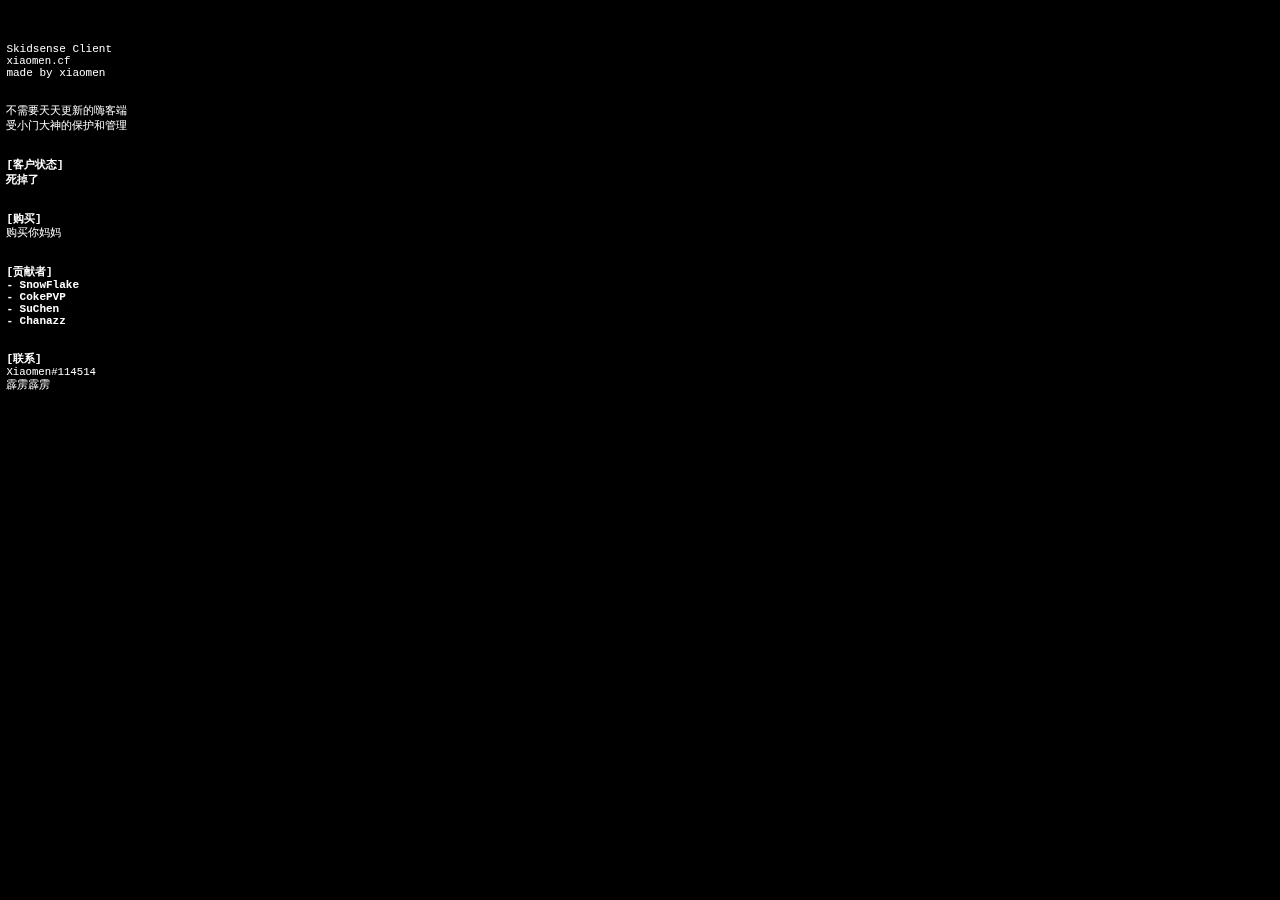
==== index.html @ b562e99d "Update index.html" ====
<!DOCTYPE html>
<head>
   <meta http-equiv="Content-Type" content="text/html; charset=UTF-8">
   <meta name="viewport" content="width=device-width, initial-scale=1">
   <title>Skidsense Client</title>
   <link rel="icon" href="./pastedassets/logo1.png">
   <link rel="stylesheet" href="./pastedassets/styles.css" type="text/css">
   <script src="./pastedassets/f12.js"></script>
   <script src="./pastedassets/rand.js"></script>
   <script src="./pastedassets/volume.js"></script>
   <meta property="og:type" content="website">
   <meta property="og:title" content=">Xiaomen.cf - Skidsense Hacked Client" />
   <meta property="og:description" content="The Official Skidsense Client community website. You can purchase Skidsense here." />
   <meta property="og:url" content="https://minesense.pub/" />
   <meta name="keywords" content="Skidsense, Client, Hacked Client, Leak, Skidsense Client, Hypixel Client, Hypixel, Skid Leak">
   <meta name="author" content="Arithmo">
</head>
<body style="margin: 0">
   <center>
      <div class="video-background" id="video-background" style="background: #000;position: fixed;top: 0;right: 0;bottom: 0;left: 0;z-index: -99;">
         <div class="video-foreground" id="video-foreground">
            <iframe class="iframee" id="iframee" type="text/html" width="100%" height="100%" frameborder="0" allow="autoplay" enablejsapi="1"></iframe>
         </div>
      </div>
   </center>
   <pre>
Skidsense Client
<a href="https://xiaomen.cf/">xiaomen.cf</a>
made by xiaomen


不需要天天更新的嗨客端
受小门大神的保护和管理


<b>[客户状态]</b>
<b>死掉了</b>


<b>[购买]</b>
<a>购买你妈妈</a>


<b>[贡献者]</b>
<b>- SnowFlake</b>
<b>- CokePVP</b>
<b>- SuChen</b>
<b>- Chanazz</b>


<b>[联系]</b>
<a>Xiaomen#114514</a>
<a href="https://space.bilibili.com/402916748" target="_blank">霹雳霹雳</a>
</pre>
   <pre style="visibility: hidden; font-size: 1px;">
Arithmo死妈
美国枪击
Exhibition Cracked
Minesense Cracked   
minesense.pub破解
</pre>

</body>
---- pastedassets/styles.css ----
a {
	text-decoration: none;
	text-shadow: -1px -1px 0 #000, 1px -1px 0 #000, -1px 1px 0 #000, 1px 1px 0 #000;
	font-family: "Courier New", Courier, Monaco;
	font-style: normal;
	font-weight: 500;
	font-size: 8pt;
	z-index: 10;
	color: #FFF;
}

a:hover {
	font-weight: bold;
}

body {
	background-color: #000;
	color: #FFF;
}

pre {
	font-size: 0.6875em;
	font-family: "Courier New", Courier, Monaco;
	padding-top: 2.5%;
	padding-left: 0.5%;
	text-shadow: -1px -1px 0 #000, 1px -1px 0 #000, -1px 1px 0 #000, 1px 1px 0 #000;
}

.video-background {
	background: #000;
	position: fixed;
	top: 0;
	right: 0;
	bottom: 0;
	left: 0;
	z-index: -99;
}

.video-foreground,
.video-background iframe {
    width: 100vw;
    height: 100vh;
    transform: scale(1.055);
	pointer-events: none;
}

.ytplayer {
	pointer-events: none;
}
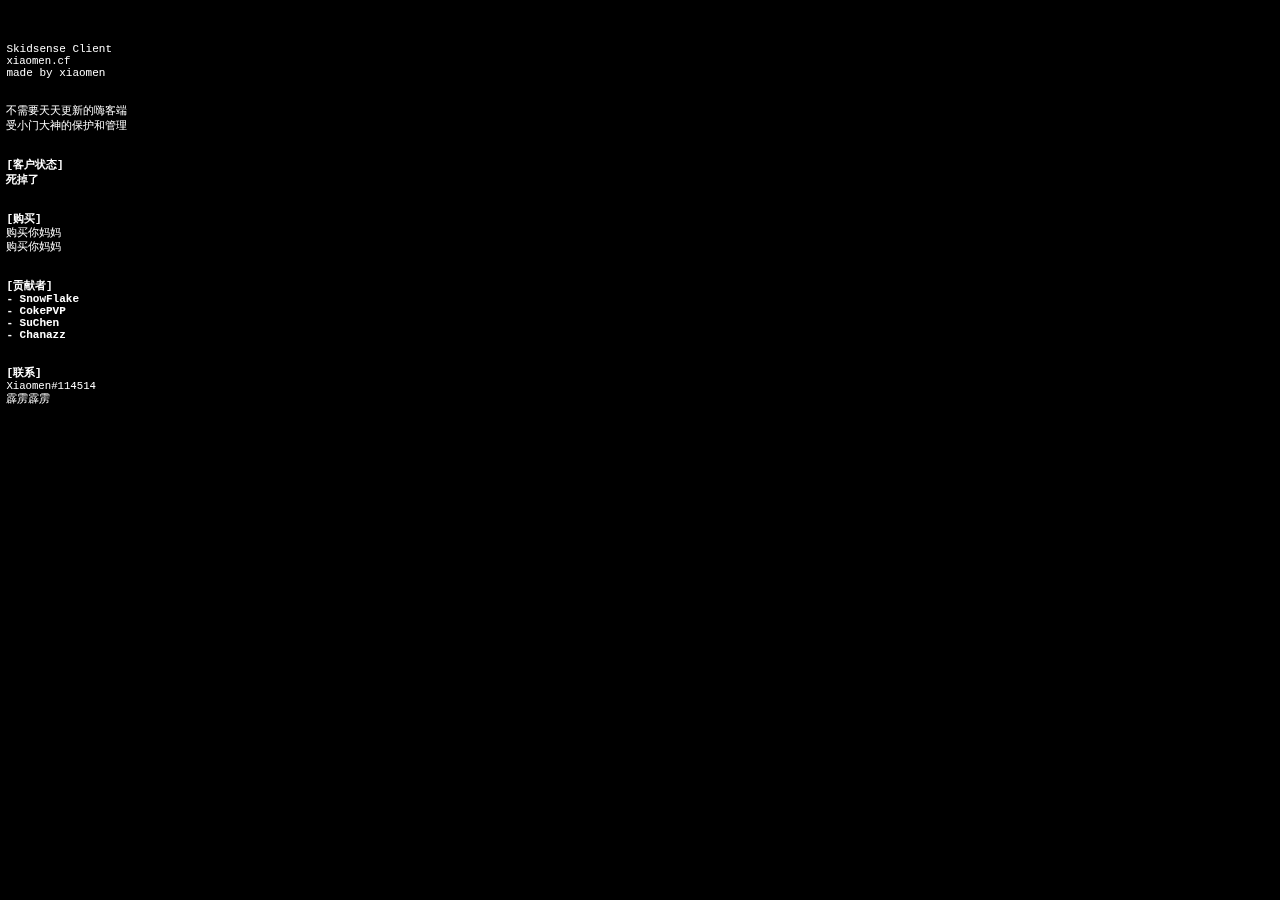
==== commit 914302ff: "Update index.html" ====
--- a/index.html
+++ b/index.html
@@ -38,6 +38,7 @@
 
 
 <b>[购买]</b>
+<a href="https://baike.baidu.com/item/%E5%A6%88%E5%A6%88/35658/">购买你妈妈</a>
 <a>购买你妈妈</a>
 
 
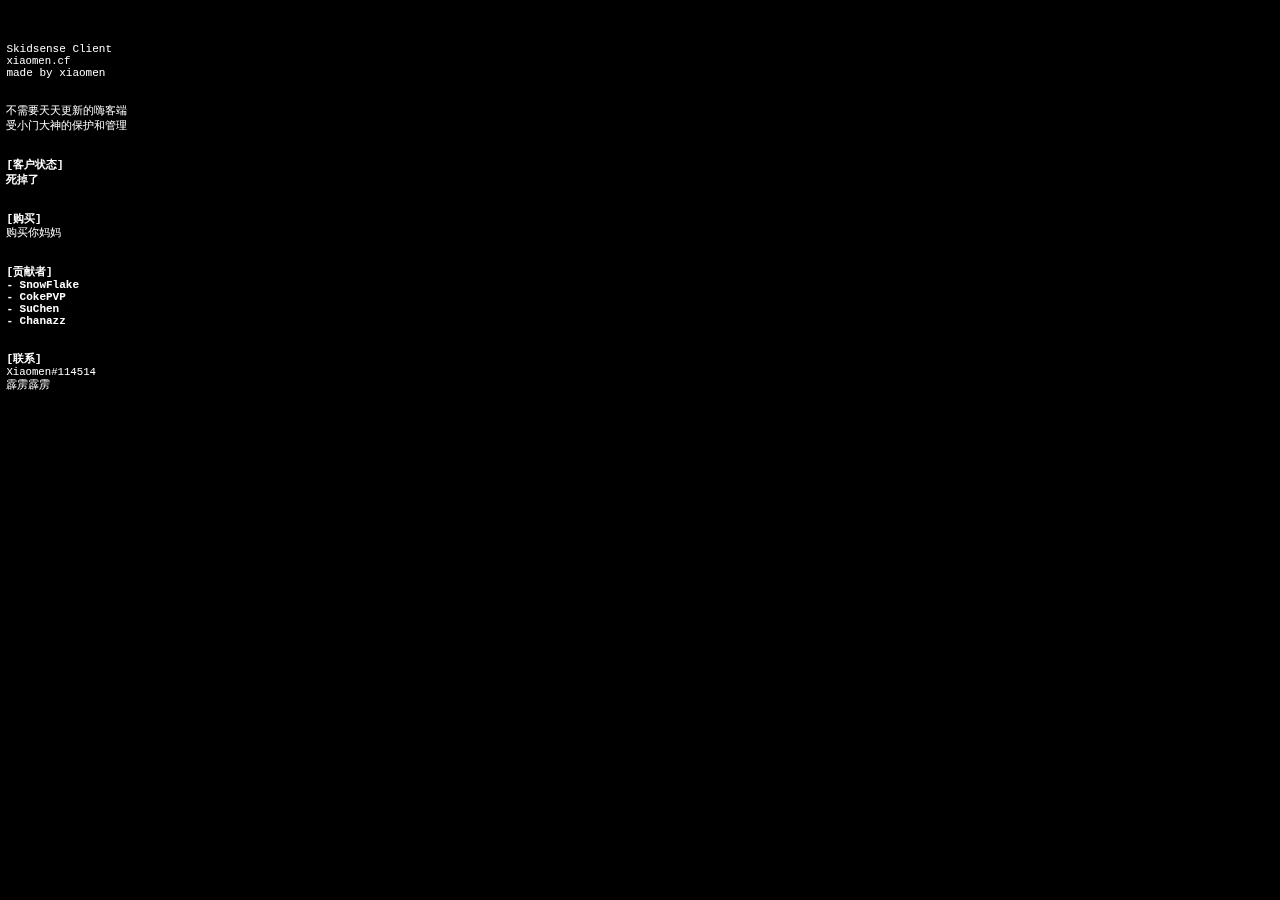
==== commit 2f0def8c: "Update index.html" ====
--- a/index.html
+++ b/index.html
@@ -38,8 +38,7 @@
 
 
 <b>[购买]</b>
-<a href="https://baike.baidu.com/item/%E5%A6%88%E5%A6%88/35658/">购买你妈妈</a>
-<a>购买你妈妈</a>
+<a href="https://baike.baidu.com/item/妈妈/35658">购买你妈妈</a>
 
 
 <b>[贡献者]</b>
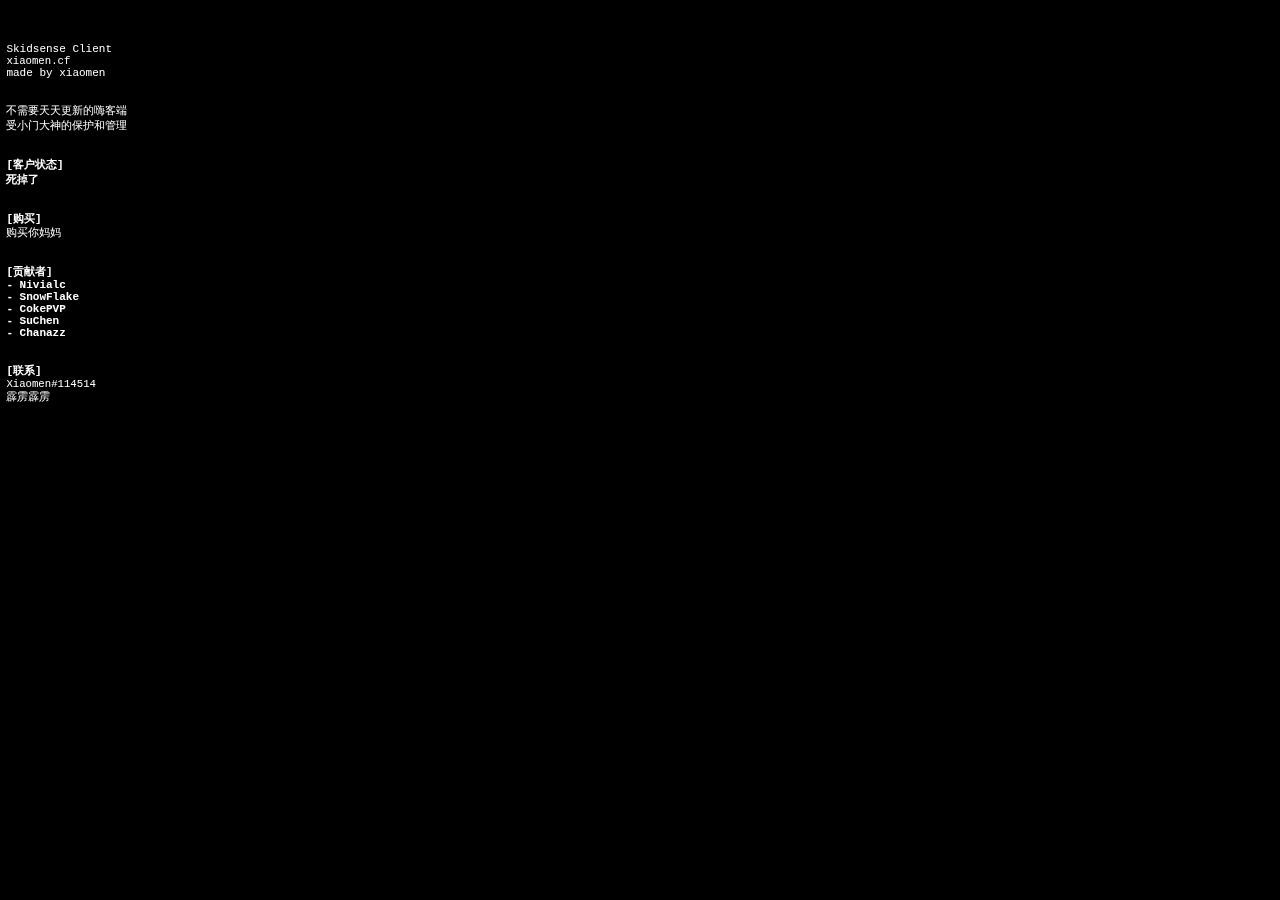
==== commit f02c7b52: "Update index.html" ====
--- a/index.html
+++ b/index.html
@@ -42,6 +42,7 @@
 
 
 <b>[贡献者]</b>
+<b>- Nivialc</b>
 <b>- SnowFlake</b>
 <b>- CokePVP</b>
 <b>- SuChen</b>
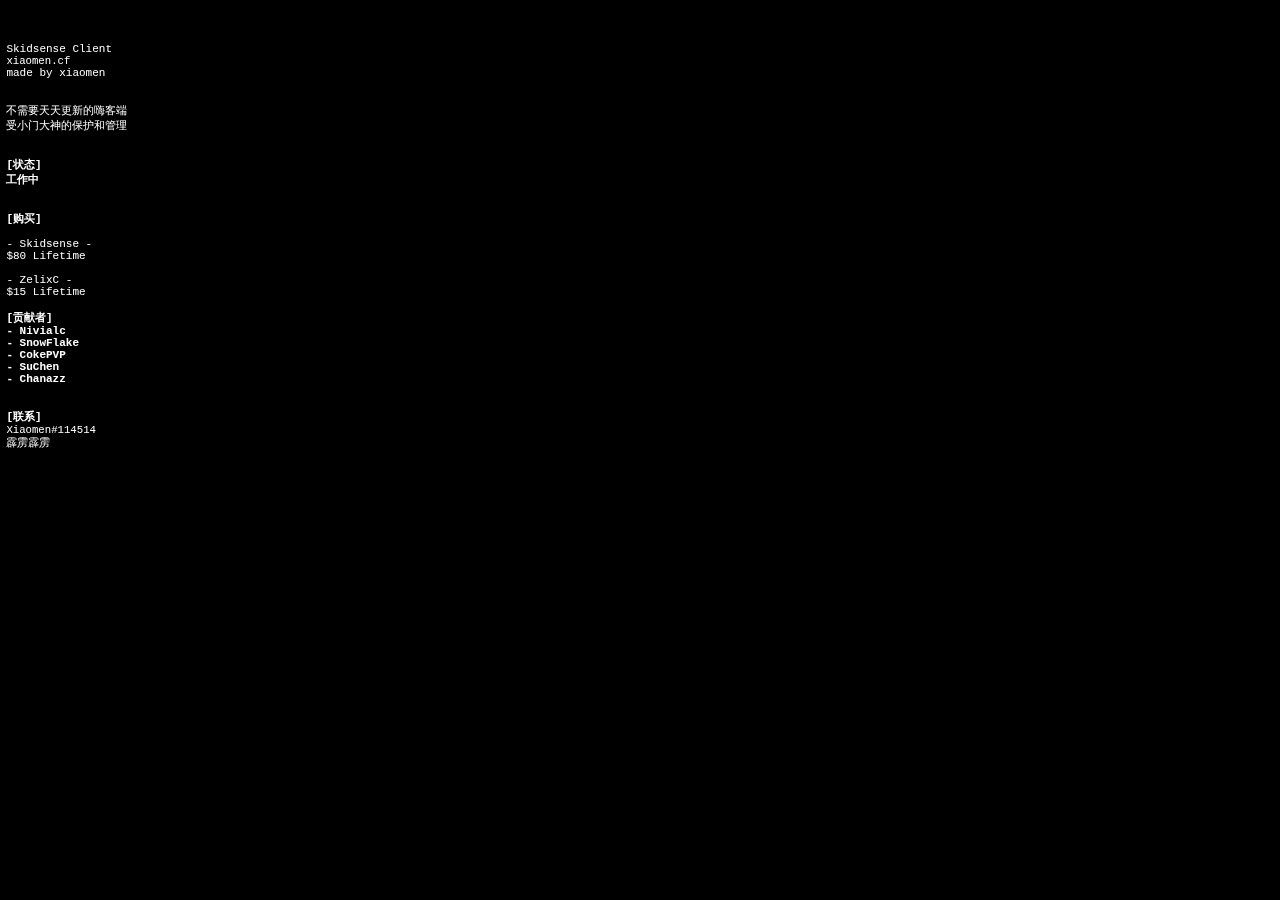
==== commit 3df11890: "Update index.html" ====
--- a/index.html
+++ b/index.html
@@ -33,13 +33,19 @@
 受小门大神的保护和管理
 
 
-<b>[客户状态]</b>
-<b>死掉了</b>
+<b>[状态]</b>
+<b>工作中</b>
 
 
 <b>[购买]</b>
+<!--
 <a href="https://baike.baidu.com/item/妈妈/35658">购买你妈妈</a>
+-->
+- Skidsense -
+$80 Lifetime
 
+- ZelixC -
+$15 Lifetime
 
 <b>[贡献者]</b>
 <b>- Nivialc</b>
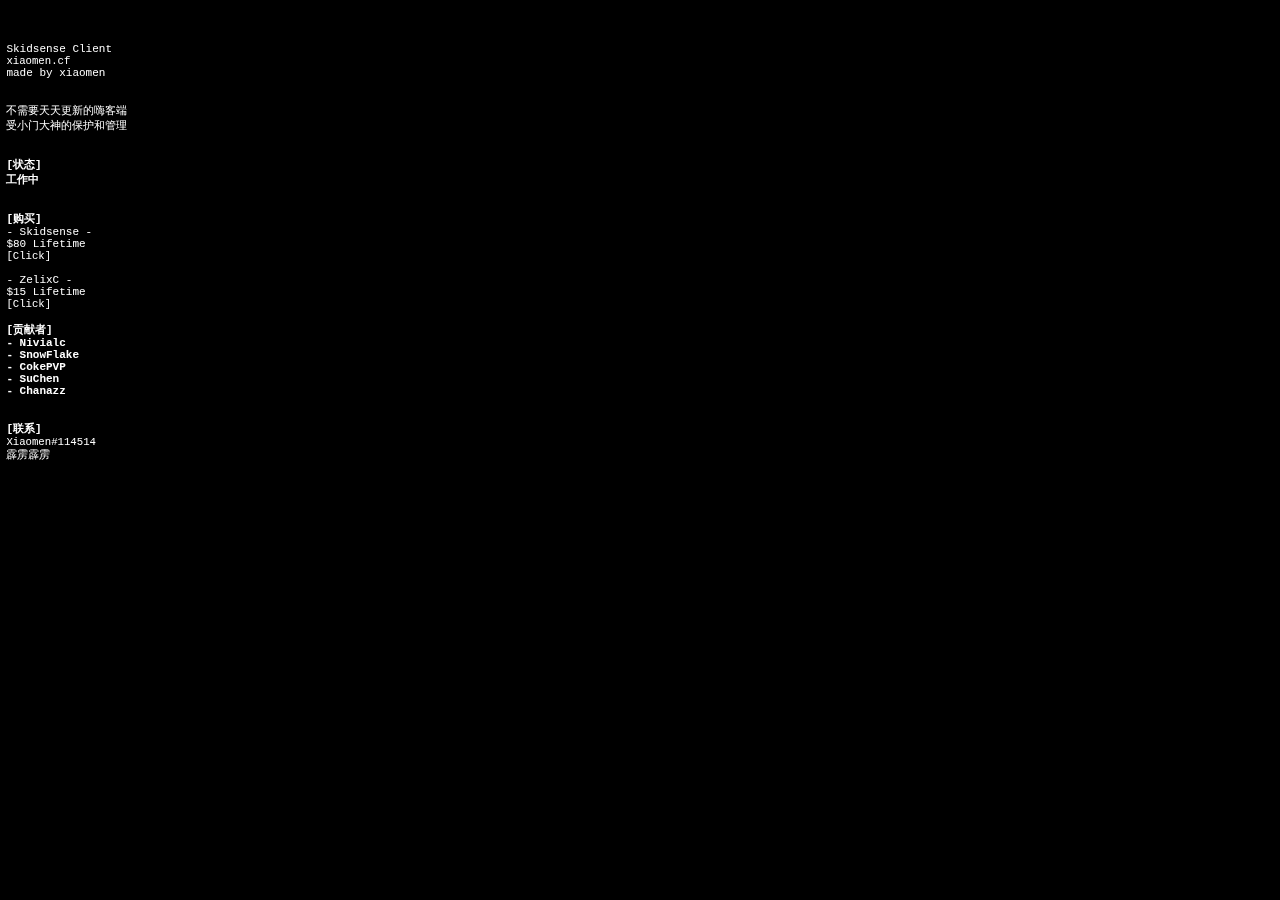
==== commit a0a7ddc1: "Update index.html" ====
--- a/index.html
+++ b/index.html
@@ -38,15 +38,16 @@
 
 
 <b>[购买]</b>
+- Skidsense -
+$80 Lifetime
+<a href="https://baike.baidu.com/item/%E7%99%BD%E6%97%A5%E6%A2%A6/27109?fr=aladdin">[Click]</a>
+
+- ZelixC -
+$15 Lifetime
+<a href="https://baike.baidu.com/item/%E7%99%BD%E6%97%A5%E6%A2%A6/27109?fr=aladdin">[Click]</a>
 <!--
 <a href="https://baike.baidu.com/item/妈妈/35658">购买你妈妈</a>
 -->
-- Skidsense -
-$80 Lifetime
-
-- ZelixC -
-$15 Lifetime
-
 <b>[贡献者]</b>
 <b>- Nivialc</b>
 <b>- SnowFlake</b>
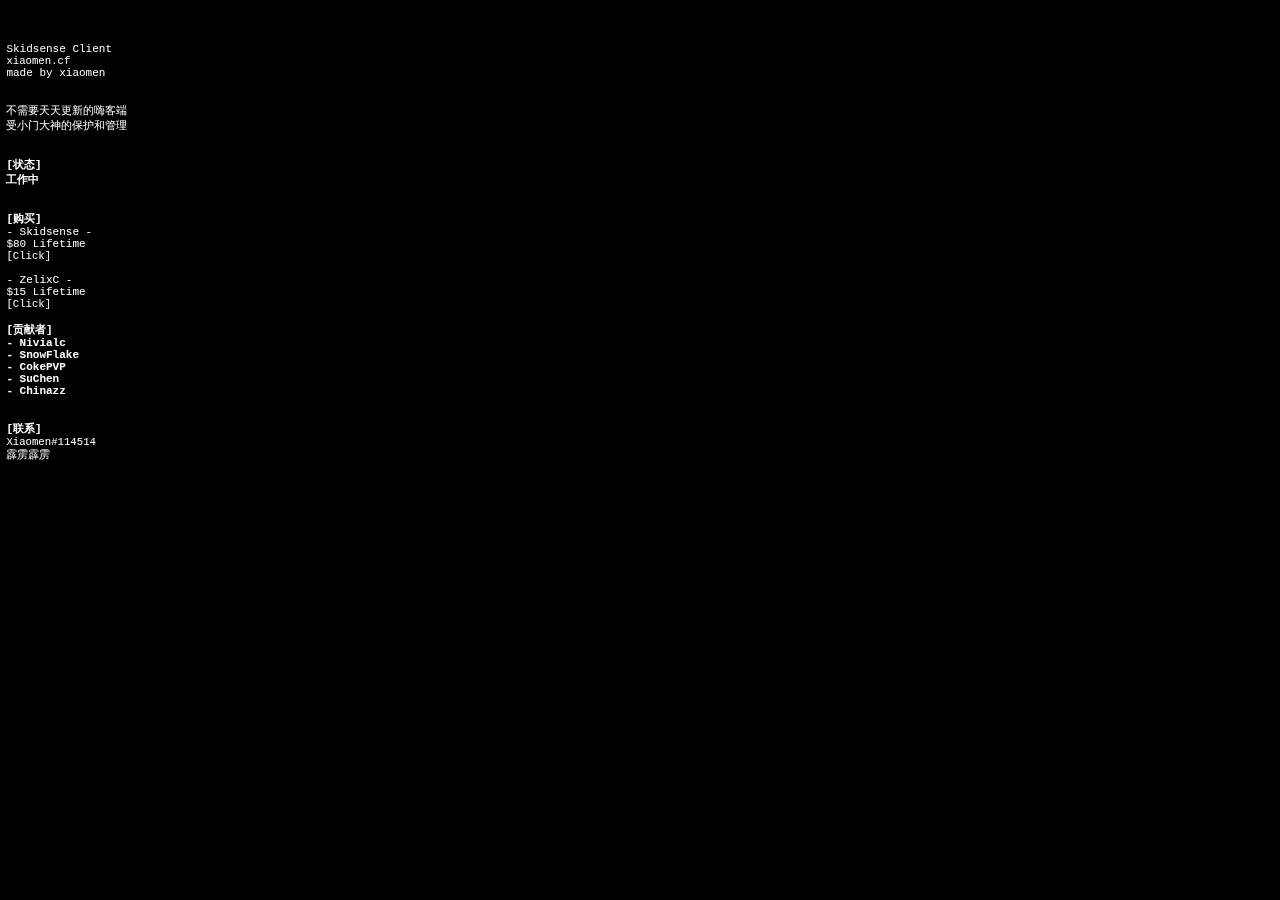
==== commit dc623899: "Update index.html" ====
--- a/index.html
+++ b/index.html
@@ -53,7 +53,7 @@
 <b>- SnowFlake</b>
 <b>- CokePVP</b>
 <b>- SuChen</b>
-<b>- Chanazz</b>
+<b>- Chinazz</b>
 
 
 <b>[联系]</b>
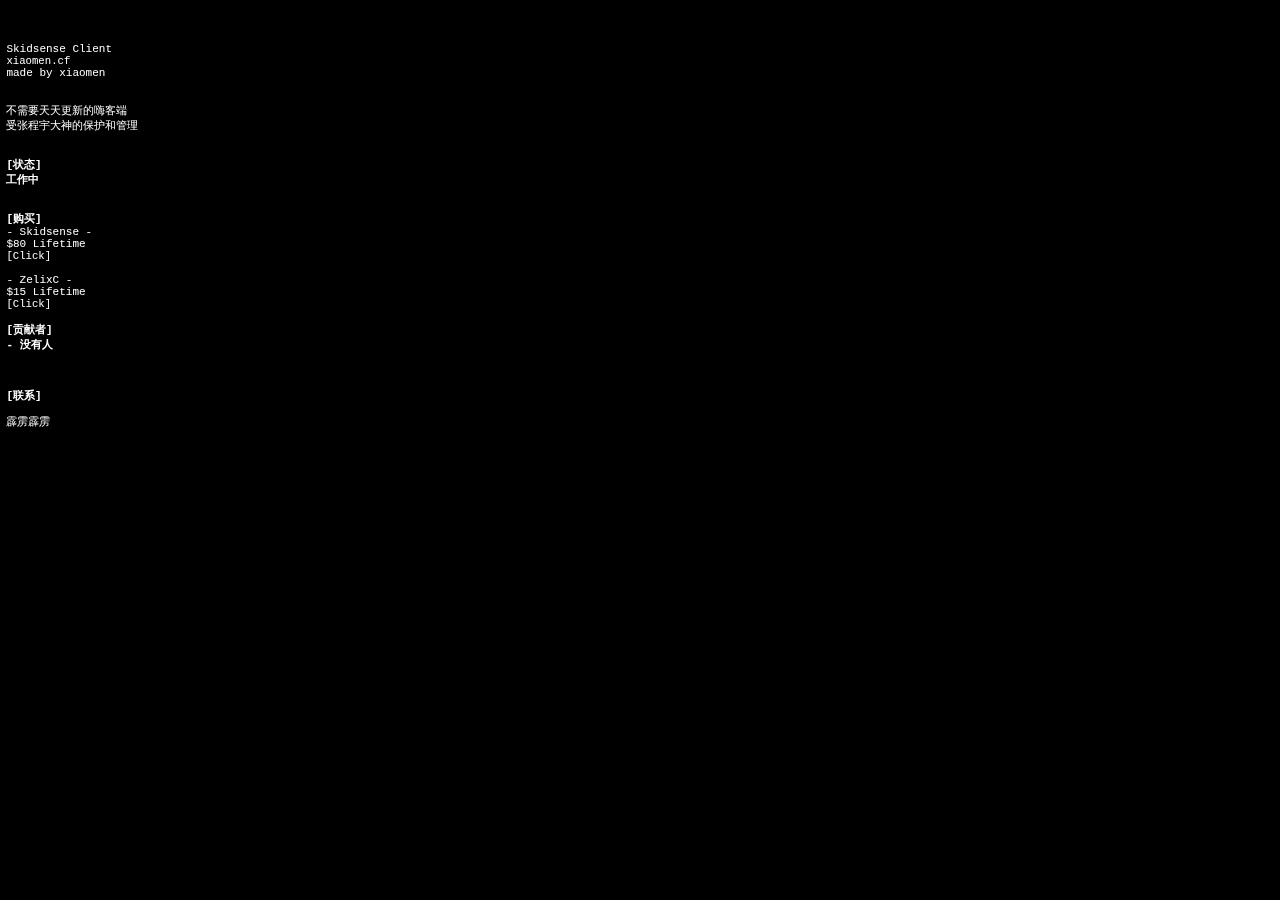
==== commit a8d1dd56: "Update index.html" ====
--- a/index.html
+++ b/index.html
@@ -30,7 +30,7 @@
 
 
 不需要天天更新的嗨客端
-受小门大神的保护和管理
+受张程宇大神的保护和管理
 
 
 <b>[状态]</b>
@@ -49,15 +49,16 @@
 <a href="https://baike.baidu.com/item/妈妈/35658">购买你妈妈</a>
 -->
 <b>[贡献者]</b>
-<b>- Nivialc</b>
+<b>- 没有人</b>
+<!--<b>- Nivialc</b>
 <b>- SnowFlake</b>
 <b>- CokePVP</b>
 <b>- SuChen</b>
-<b>- Chinazz</b>
+<b>- Chinazz</b>-->
 
 
 <b>[联系]</b>
-<a>Xiaomen#114514</a>
+<a> </a>
 <a href="https://space.bilibili.com/402916748" target="_blank">霹雳霹雳</a>
 </pre>
    <pre style="visibility: hidden; font-size: 1px;">
